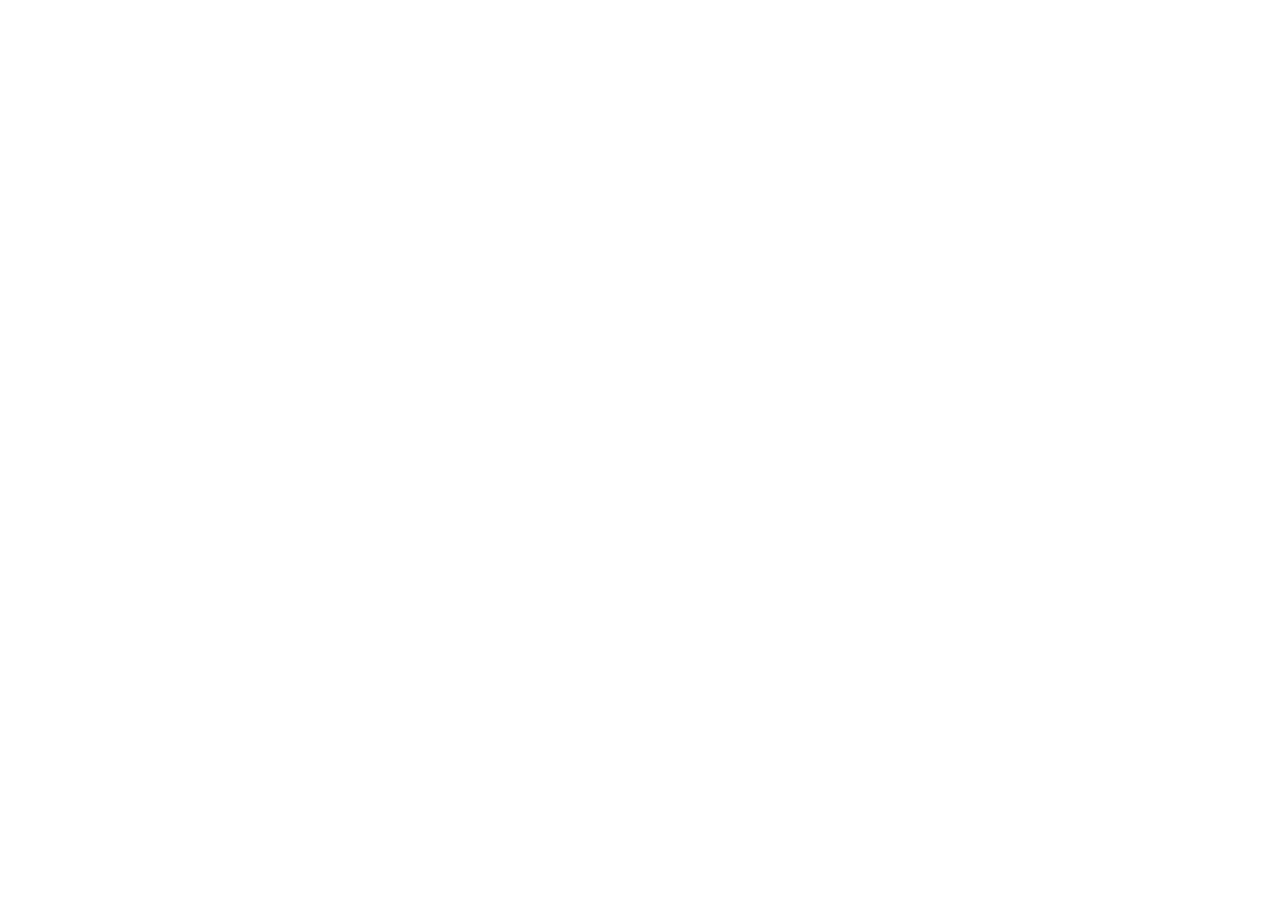
==== about.html @ 12ba2144 "Add files via upload" ====
<!DOCTYPE html>
<html lang="ar" dir="rtl">
<head>
    <meta charset="UTF-8">
    <link rel="stylesheet" href="style.css">
</head>
<body style="padding: 20px; background: transparent;">
    <!-- تعبي البنت الأولى محتواها هنا -->
</body>
</html>
---- style.css ----
* {
    box-sizing: border-box;
    margin: 0;
    padding: 0;
    font-family: 'Segoe UI', Tahoma, Geneva, Verdana, sans-serif;
}

body {
    background-color: #f4f7f6;
    color: #333;
    display: flex;
    flex-direction: column;
    min-height: 100vh;
}

header {
    background-color: #2c3e50;
    color: #fff;
    padding: 1rem 2rem;
    display: flex;
    justify-content: space-between;
    align-items: center;
    box-shadow: 0 2px 5px rgba(0,0,0,0.1);
}

.logo {
    font-size: 1.5rem;
    font-weight: bold;
}

nav ul {
    display: flex;
    list-style: none;
    gap: 15px;
}

nav a {
    color: #fff;
    text-decoration: none;
    font-weight: 500;
    padding: 8px 16px;
    border-radius: 4px;
    transition: background 0.3s;
    cursor: pointer;
}

nav a:hover, nav a.active {
    background-color: #1abc9c;
}

main {
    flex: 1;
    max-width: 1100px;
    width: 100%;
    margin: 2rem auto;
    padding: 1.5rem;
    background: #fff;
    border-radius: 8px;
    box-shadow: 0 2px 10px rgba(0,0,0,0.05);
}

/* إطار عرض الصفحات الفرعية */
iframe {
    width: 100%;
    height: 600px;
    border: none;
    border-radius: 6px;
}

footer {
    text-align: center;
    padding: 1rem;
    background-color: #2c3e50;
    color: #fff;
    margin-top: auto;
}
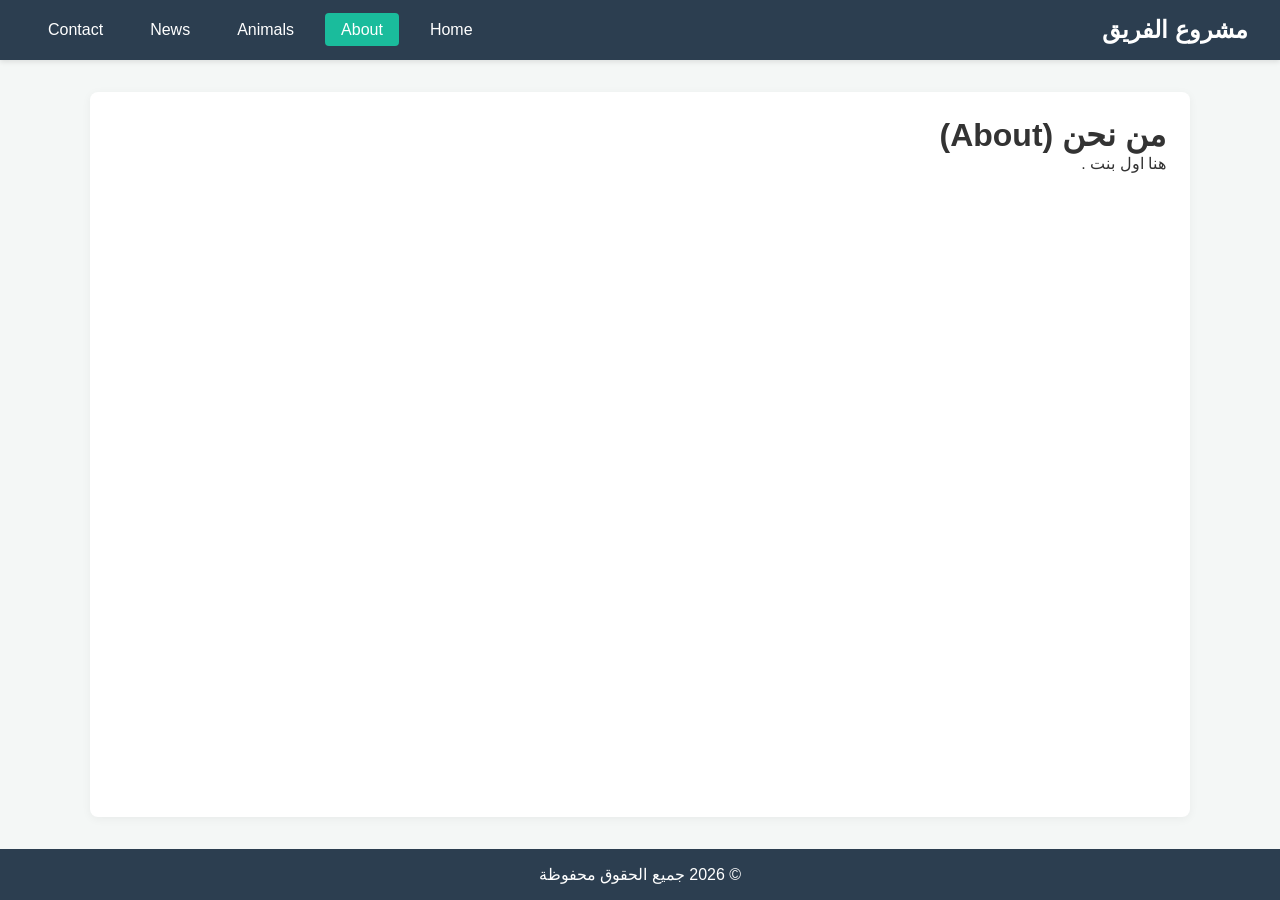
==== commit 2c246c2a: "Update about.html" ====
--- a/about.html
+++ b/about.html
@@ -2,9 +2,31 @@
 <html lang="ar" dir="rtl">
 <head>
     <meta charset="UTF-8">
+    <meta name="viewport" content="width=device-width, initial-scale=1.0">
+    <title>عن الموقع</title>
     <link rel="stylesheet" href="style.css">
 </head>
-<body style="padding: 20px; background: transparent;">
-    <!-- تعبي البنت الأولى محتواها هنا -->
+<body>
+    <header>
+        <div class="logo">مشروع الفريق</div>
+        <nav>
+            <ul>
+                <li><a href="index.html">Home</a></li>
+                <li><a href="about.html" class="active">About</a></li>
+                <li><a href="animals.html">Animals</a></li>
+                <li><a href="news.html">News</a></li>
+                <li><a href="contact.html">Contact</a></li>
+            </ul>
+        </nav>
+    </header>
+
+    <main>
+        <h1>من نحن (About)</h1>
+        <p>هنا اول بنت .</p>
+    </main>
+
+    <footer>
+        <p>&copy; 2026 جميع الحقوق محفوظة</p>
+    </footer>
 </body>
-</html>+</html>
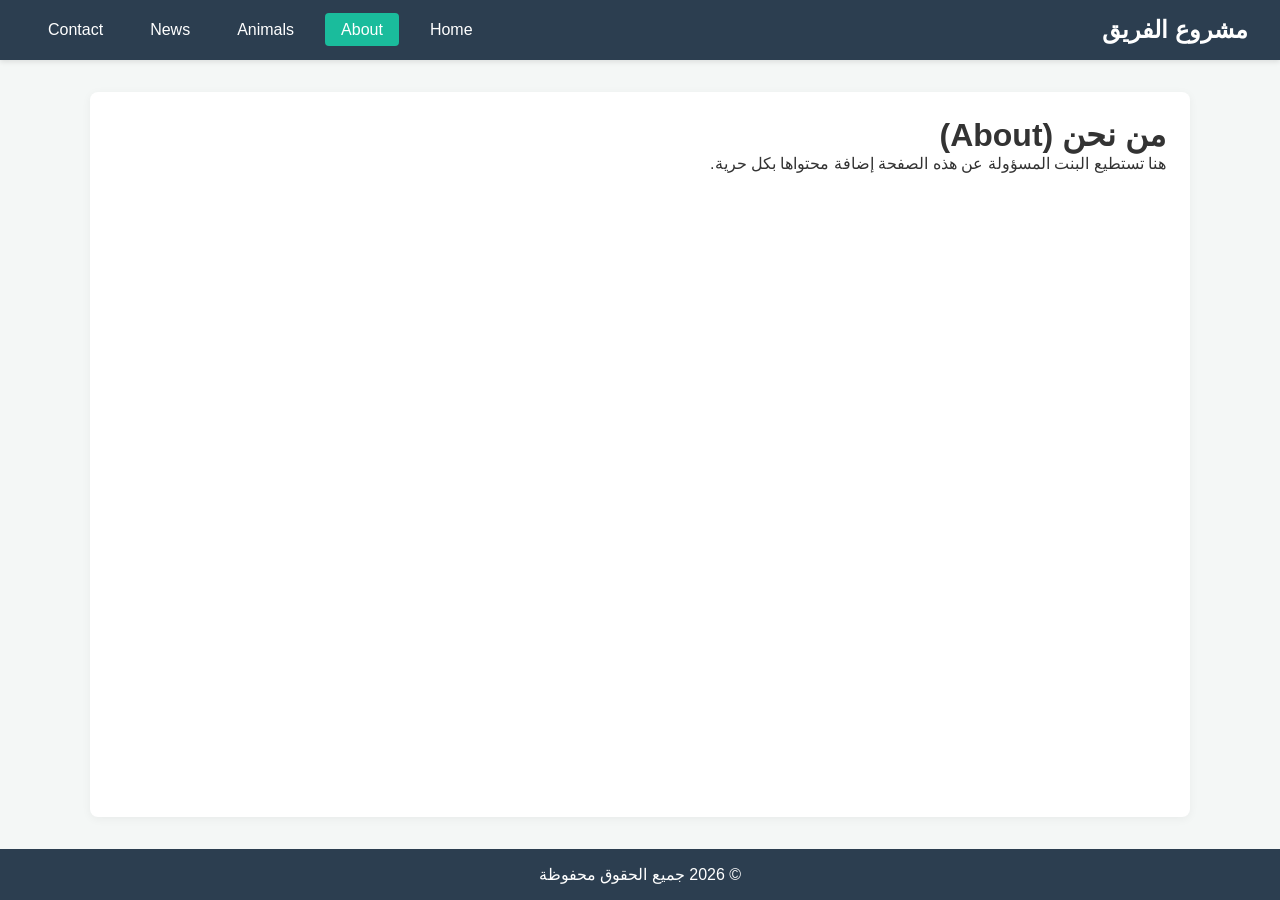
==== commit b597c02d: "Update about.html" ====
--- a/about.html
+++ b/about.html
@@ -22,7 +22,7 @@
 
     <main>
         <h1>من نحن (About)</h1>
-        <p>هنا اول بنت .</p>
+        <p>هنا تستطيع البنت المسؤولة عن هذه الصفحة إضافة محتواها بكل حرية.</p>
     </main>
 
     <footer>
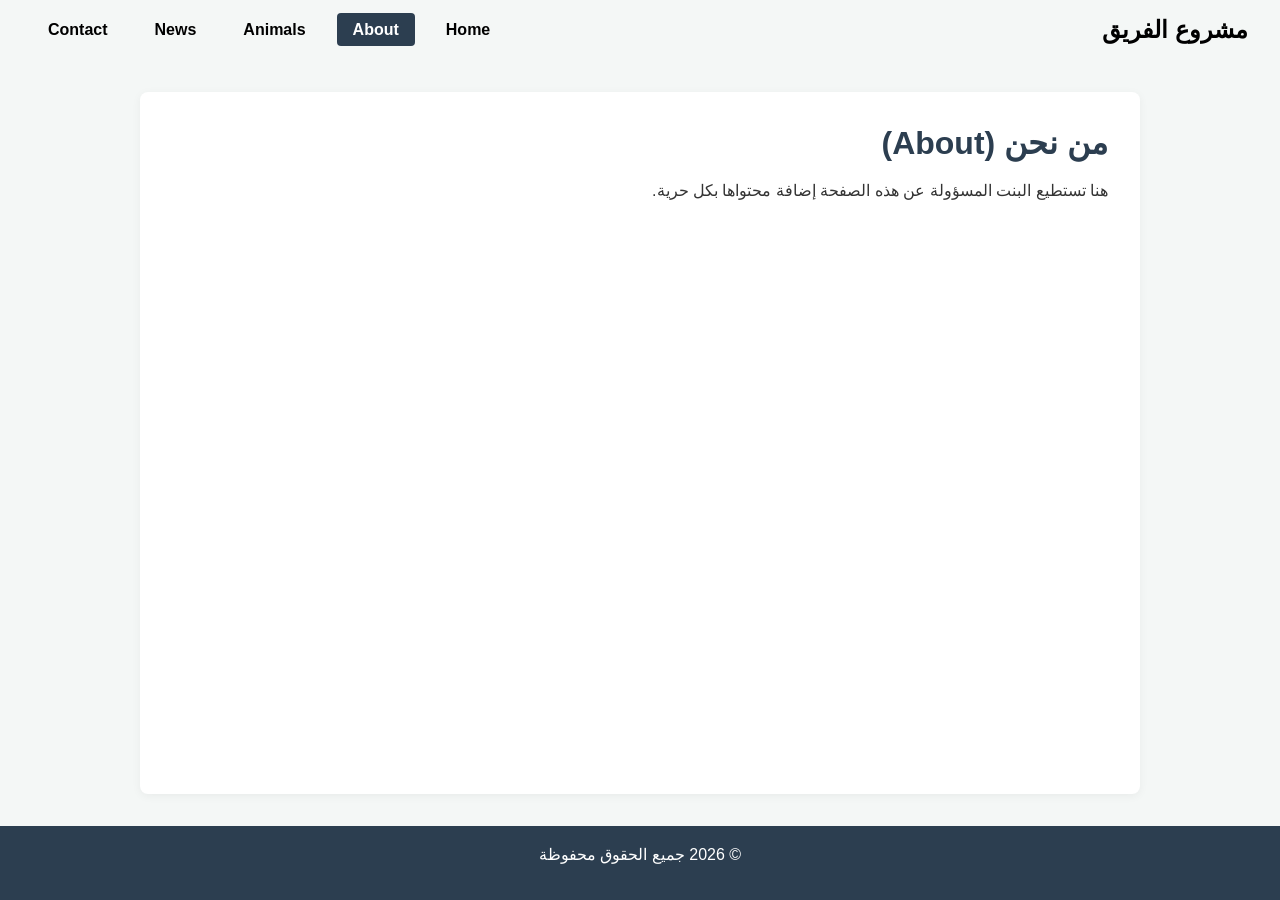
==== commit 9320b254: "Update about.html" ====
--- a/about.html
+++ b/about.html
@@ -20,7 +20,7 @@
         </nav>
     </header>
 
-    <main>
+  <main>
         <h1>من نحن (About)</h1>
         <p>هنا تستطيع البنت المسؤولة عن هذه الصفحة إضافة محتواها بكل حرية.</p>
     </main>
--- a/style.css
+++ b/style.css
@@ -13,19 +13,21 @@
     min-height: 100vh;
 }
 
+/* شريط التنقل أصبح شفافاً */
 header {
-    background-color: #2c3e50;
-    color: #fff;
+    background-color: transparent;
+    color: #000;
     padding: 1rem 2rem;
     display: flex;
     justify-content: space-between;
     align-items: center;
-    box-shadow: 0 2px 5px rgba(0,0,0,0.1);
+    box-shadow: none;
 }
 
 .logo {
     font-size: 1.5rem;
     font-weight: bold;
+    color: #000;
 }
 
 nav ul {
@@ -34,37 +36,41 @@
     gap: 15px;
 }
 
+/* الكلمات بلون أسود */
 nav a {
-    color: #fff;
+    color: #000;
     text-decoration: none;
-    font-weight: 500;
+    font-weight: 600;
     padding: 8px 16px;
     border-radius: 4px;
-    transition: background 0.3s;
-    cursor: pointer;
+    transition: background 0.3s, color 0.3s;
 }
 
+/* لون مميز عند تمرير الماوس أو تحديد الصفحة الحالية */
 nav a:hover, nav a.active {
-    background-color: #1abc9c;
+    background-color: #2c3e50;
+    color: #fff;
 }
 
 main {
     flex: 1;
-    max-width: 1100px;
+    max-width: 1000px;
     width: 100%;
     margin: 2rem auto;
-    padding: 1.5rem;
+    padding: 2rem;
     background: #fff;
     border-radius: 8px;
     box-shadow: 0 2px 10px rgba(0,0,0,0.05);
 }
 
-/* إطار عرض الصفحات الفرعية */
-iframe {
-    width: 100%;
-    height: 600px;
-    border: none;
-    border-radius: 6px;
+h1 {
+    color: #2c3e50;
+    margin-bottom: 1rem;
+}
+
+p {
+    line-height: 1.6;
+    margin-bottom: 1rem;
 }
 
 footer {
@@ -73,4 +79,4 @@
     background-color: #2c3e50;
     color: #fff;
     margin-top: auto;
-}+}
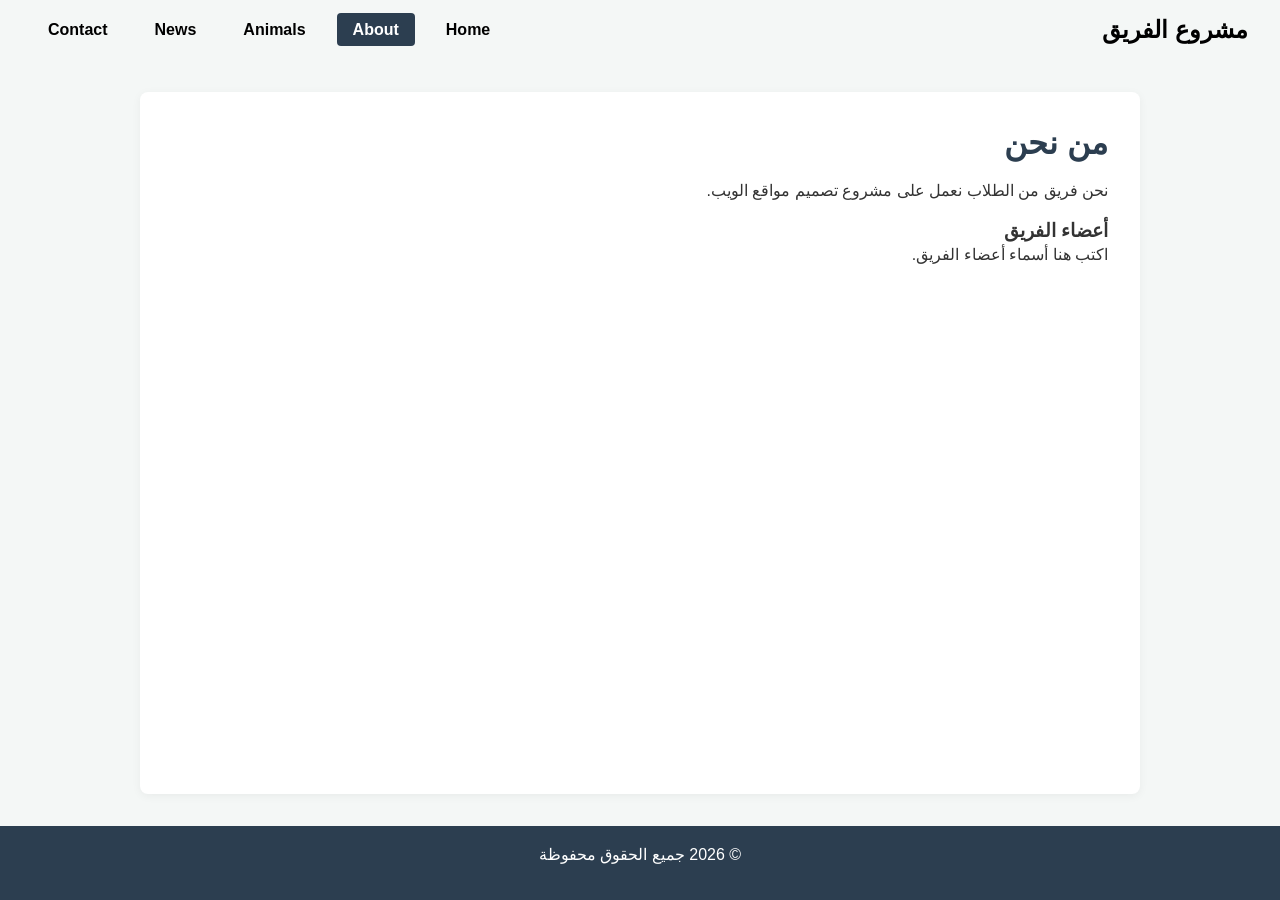
==== commit 36db9d8c: "Update about.html" ====
--- a/about.html
+++ b/about.html
@@ -3,10 +3,11 @@
 <head>
     <meta charset="UTF-8">
     <meta name="viewport" content="width=device-width, initial-scale=1.0">
-    <title>عن الموقع</title>
+    <title>About - من نحن</title>
     <link rel="stylesheet" href="style.css">
 </head>
 <body>
+
     <header>
         <div class="logo">مشروع الفريق</div>
         <nav>
@@ -20,13 +21,20 @@
         </nav>
     </header>
 
-  <main>
-        <h1>من نحن (About)</h1>
-        <p>هنا تستطيع البنت المسؤولة عن هذه الصفحة إضافة محتواها بكل حرية.</p>
+    <main>
+        <h1>من نحن</h1>
+        <div class="card">
+            <p>نحن فريق من الطلاب نعمل على مشروع تصميم مواقع الويب.</p>
+        </div>
+        <div class="card">
+            <h3>أعضاء الفريق</h3>
+            <p>اكتب هنا أسماء أعضاء الفريق.</p>
+        </div>
     </main>
 
     <footer>
         <p>&copy; 2026 جميع الحقوق محفوظة</p>
     </footer>
+
 </body>
 </html>
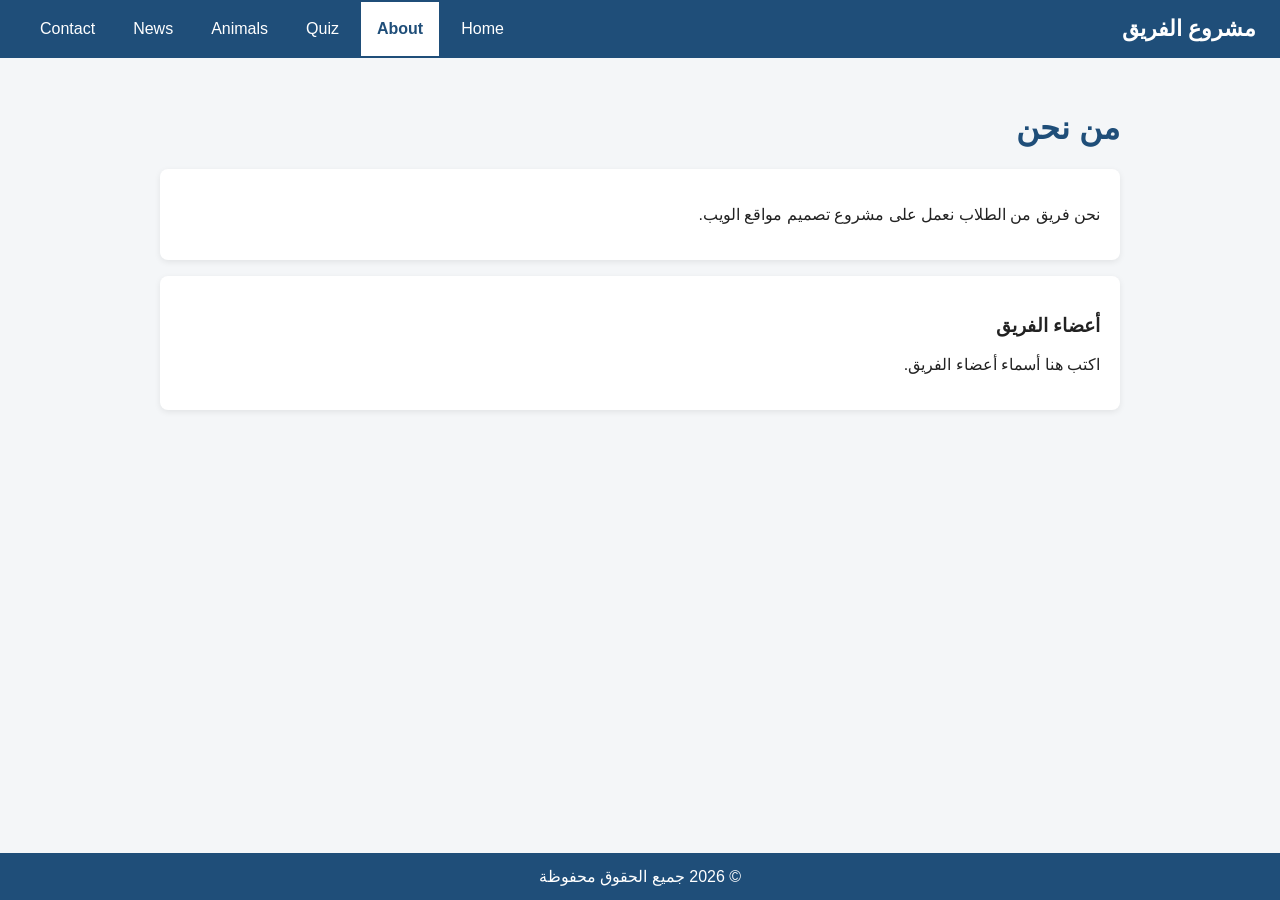
==== commit c3e00df0: "Update about.html" ====
--- a/about.html
+++ b/about.html
@@ -14,6 +14,7 @@
             <ul>
                 <li><a href="index.html">Home</a></li>
                 <li><a href="about.html" class="active">About</a></li>
+                <li><a href="quiz.html">Quiz</a></li>
                 <li><a href="animals.html">Animals</a></li>
                 <li><a href="news.html">News</a></li>
                 <li><a href="contact.html">Contact</a></li>
--- a/style.css
+++ b/style.css
@@ -1,82 +1,121 @@
 * {
     box-sizing: border-box;
-    margin: 0;
-    padding: 0;
-    font-family: 'Segoe UI', Tahoma, Geneva, Verdana, sans-serif;
 }
 
 body {
-    background-color: #f4f7f6;
-    color: #333;
+    margin: 0;
+    font-family: Tahoma, Arial, sans-serif;
+    background: #f4f6f8;
+    color: #222;
+    min-height: 100vh;
     display: flex;
     flex-direction: column;
-    min-height: 100vh;
 }
 
-/* شريط التنقل أصبح شفافاً */
 header {
-    background-color: transparent;
-    color: #000;
-    padding: 1rem 2rem;
+    background: #1f4e79;
+    color: #fff;
     display: flex;
     justify-content: space-between;
     align-items: center;
-    box-shadow: none;
+    padding: 0 24px;
+    flex-wrap: wrap;
 }
 
 .logo {
-    font-size: 1.5rem;
+    font-size: 22px;
     font-weight: bold;
-    color: #000;
+    padding: 16px 0;
 }
 
 nav ul {
+    list-style: none;
+    margin: 0;
+    padding: 0;
     display: flex;
-    list-style: none;
-    gap: 15px;
+    gap: 6px;
+    flex-wrap: wrap;
 }
 
-/* الكلمات بلون أسود */
 nav a {
-    color: #000;
+    display: block;
+    padding: 18px 16px;
+    color: #fff;
     text-decoration: none;
-    font-weight: 600;
-    padding: 8px 16px;
-    border-radius: 4px;
-    transition: background 0.3s, color 0.3s;
+    transition: background 0.2s;
 }
 
-/* لون مميز عند تمرير الماوس أو تحديد الصفحة الحالية */
-nav a:hover, nav a.active {
-    background-color: #2c3e50;
-    color: #fff;
+nav a:hover {
+    background: #2d6aa3;
+}
+
+nav a.active {
+    background: #fff;
+    color: #1f4e79;
+    font-weight: bold;
 }
 
 main {
     flex: 1;
     max-width: 1000px;
     width: 100%;
-    margin: 2rem auto;
-    padding: 2rem;
+    margin: 30px auto;
+    padding: 0 20px;
+}
+
+main h1 {
+    color: #1f4e79;
+}
+
+.card {
     background: #fff;
     border-radius: 8px;
-    box-shadow: 0 2px 10px rgba(0,0,0,0.05);
+    padding: 20px;
+    margin-bottom: 16px;
+    box-shadow: 0 2px 6px rgba(0, 0, 0, 0.08);
 }
 
-h1 {
-    color: #2c3e50;
-    margin-bottom: 1rem;
+.grid {
+    display: grid;
+    grid-template-columns: repeat(auto-fit, minmax(220px, 1fr));
+    gap: 16px;
 }
 
-p {
-    line-height: 1.6;
-    margin-bottom: 1rem;
+form label {
+    display: block;
+    margin: 12px 0 6px;
+}
+
+form input,
+form textarea {
+    width: 100%;
+    padding: 10px;
+    border: 1px solid #ccc;
+    border-radius: 6px;
+    font-family: inherit;
+}
+
+form button {
+    margin-top: 16px;
+    padding: 10px 24px;
+    background: #1f4e79;
+    color: #fff;
+    border: none;
+    border-radius: 6px;
+    cursor: pointer;
+}
+
+form button:hover {
+    background: #2d6aa3;
 }
 
 footer {
+    background: #1f4e79;
+    color: #fff;
     text-align: center;
-    padding: 1rem;
-    background-color: #2c3e50;
-    color: #fff;
-    margin-top: auto;
+    padding: 14px;
 }
+
+footer p {
+    margin: 0;
+}
